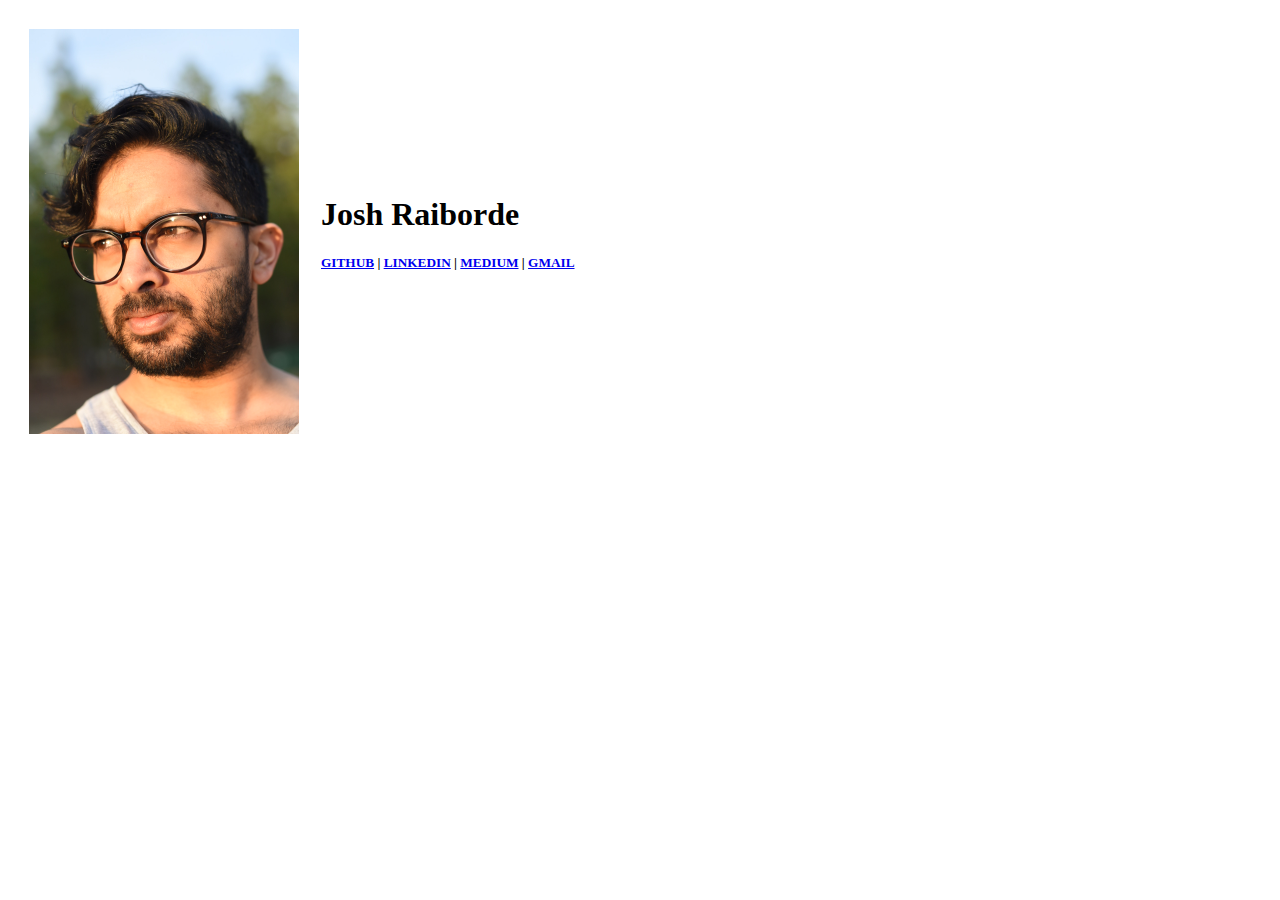
==== contact-me.html @ 32a70856 "created a contact-me page" ====
<!DOCTYPE html>
<html lang="en">
  <head>
    <meta charset="UTF-8" />
    <meta http-equiv="X-UA-Compatible" content="IE=edge" />
    <meta name="viewport" content="width=device-width, initial-scale=1.0" />
    <title>Contact Me</title>
  </head>
  <body>
    <table cellspacing="20">
        <tr>
          <td><img
            src="images/Josh Raiborde Profile Photo.jpg"
            alt="Josh Raiborde Profile Photo"
            width="270"
            height="auto"
            >
          </td>
          <td>
            <h1>Josh Raiborde</h1>
      <h5>
        <strong><a href="https://github.com/joshraiborde">GITHUB</a></strong> |
        <strong><a href="https://www.linkedin.com/in/joshraiborde/">LINKEDIN</a></strong> |
        <strong><a href="https://www.linkedin.com/in/joshraiborde/">MEDIUM</a></strong> |
        <strong><a href="mailto:joshraiborde@gmail.com">GMAIL</a></strong>
      </h5>
          </td>
        </tr>
      </table>
  </body>
</html>
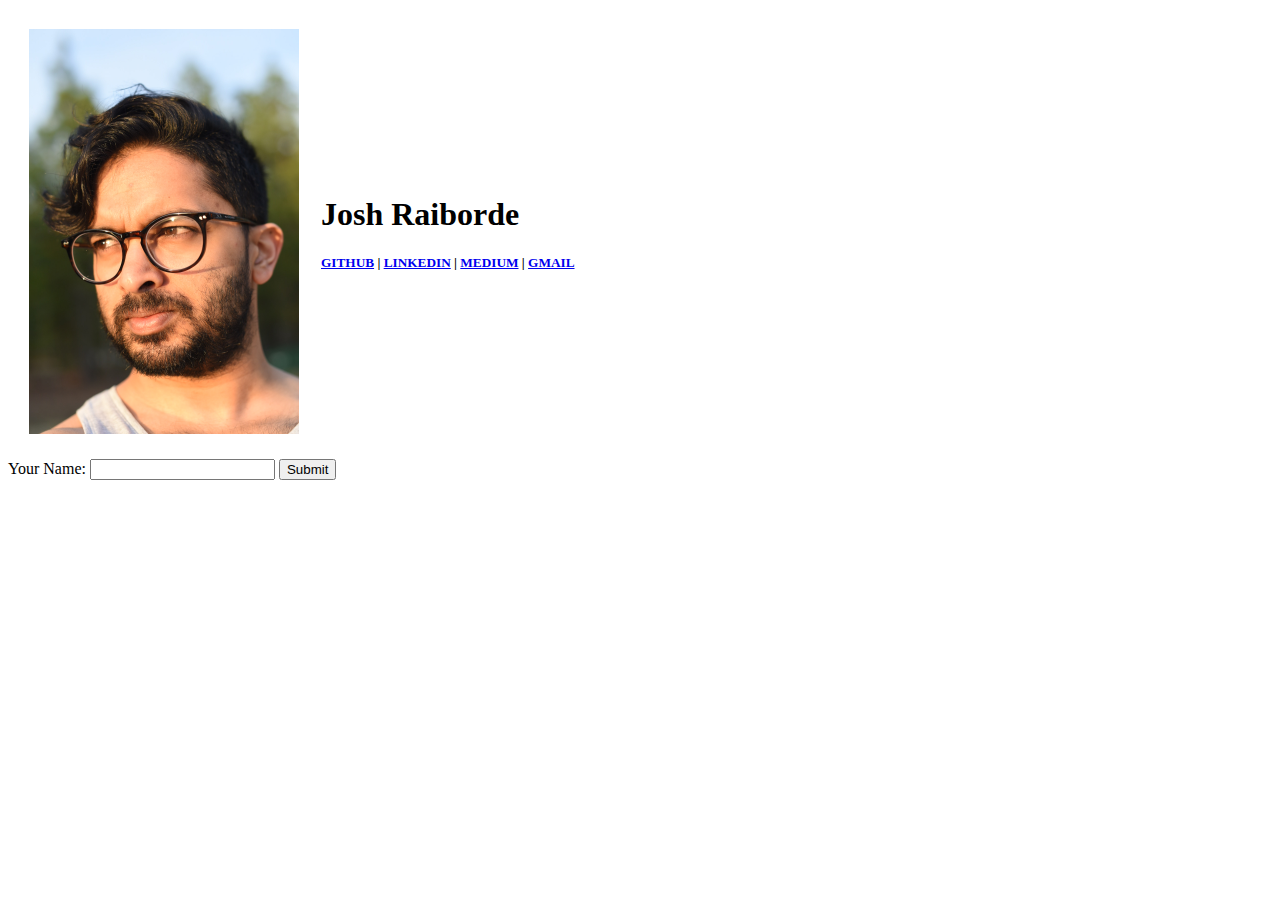
==== commit 3172a207: "added a form with input and submit" ====
--- a/contact-me.html
+++ b/contact-me.html
@@ -27,5 +27,10 @@
           </td>
         </tr>
       </table>
+      <form class="" action="index.html" method="post">
+          <label for="">Your Name:</label>
+          <input type="text" name="value">
+          <input type="submit" name="">
+      </form>
   </body>
 </html>
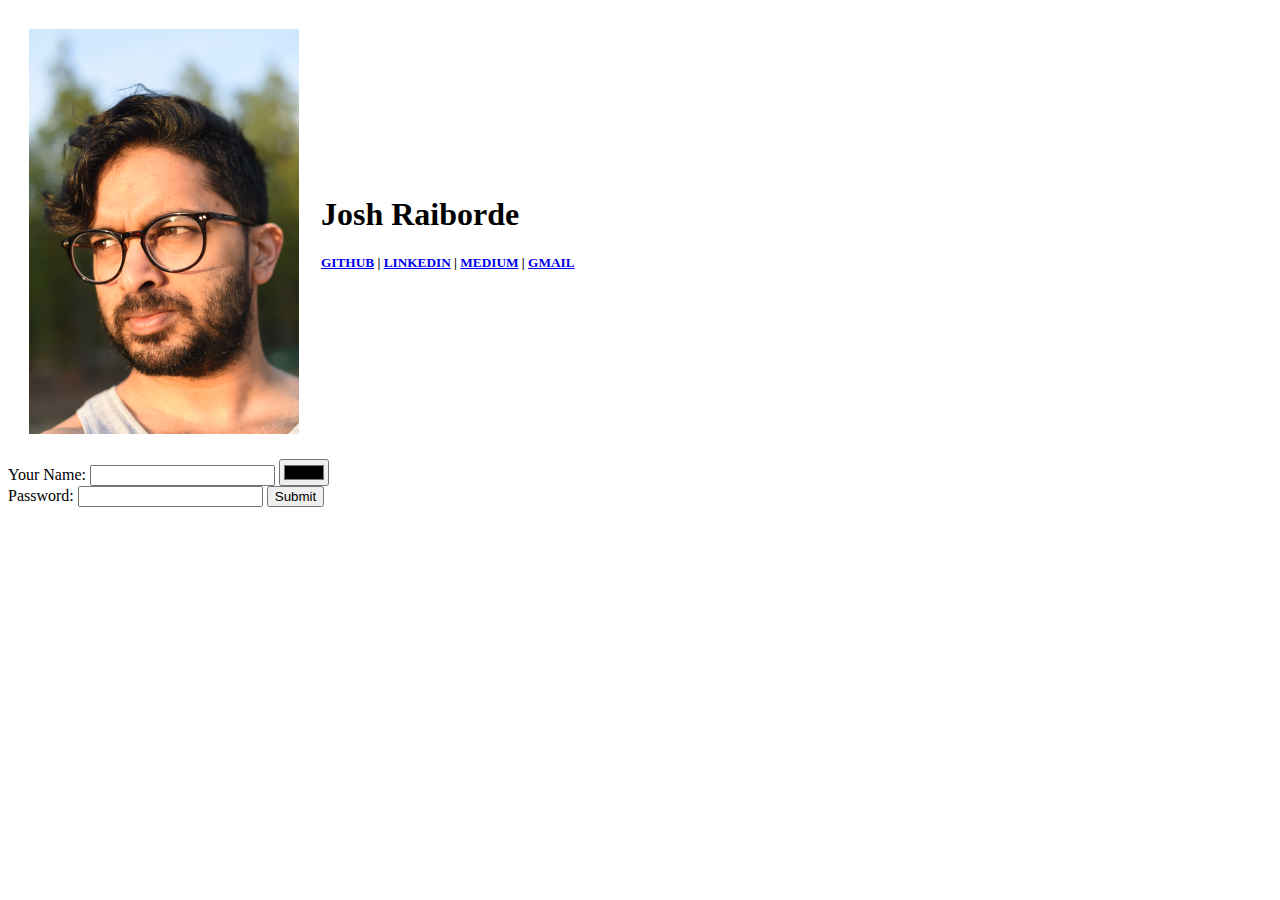
==== commit 168fe652: "dont remember the changes i made" ====
--- a/contact-me.html
+++ b/contact-me.html
@@ -30,6 +30,9 @@
       <form class="" action="index.html" method="post">
           <label for="">Your Name:</label>
           <input type="text" name="value">
+          <input type="color" name="value"> <br>
+          <label for="">Password:</label>
+          <input type="password" name="value">
           <input type="submit" name="">
       </form>
   </body>
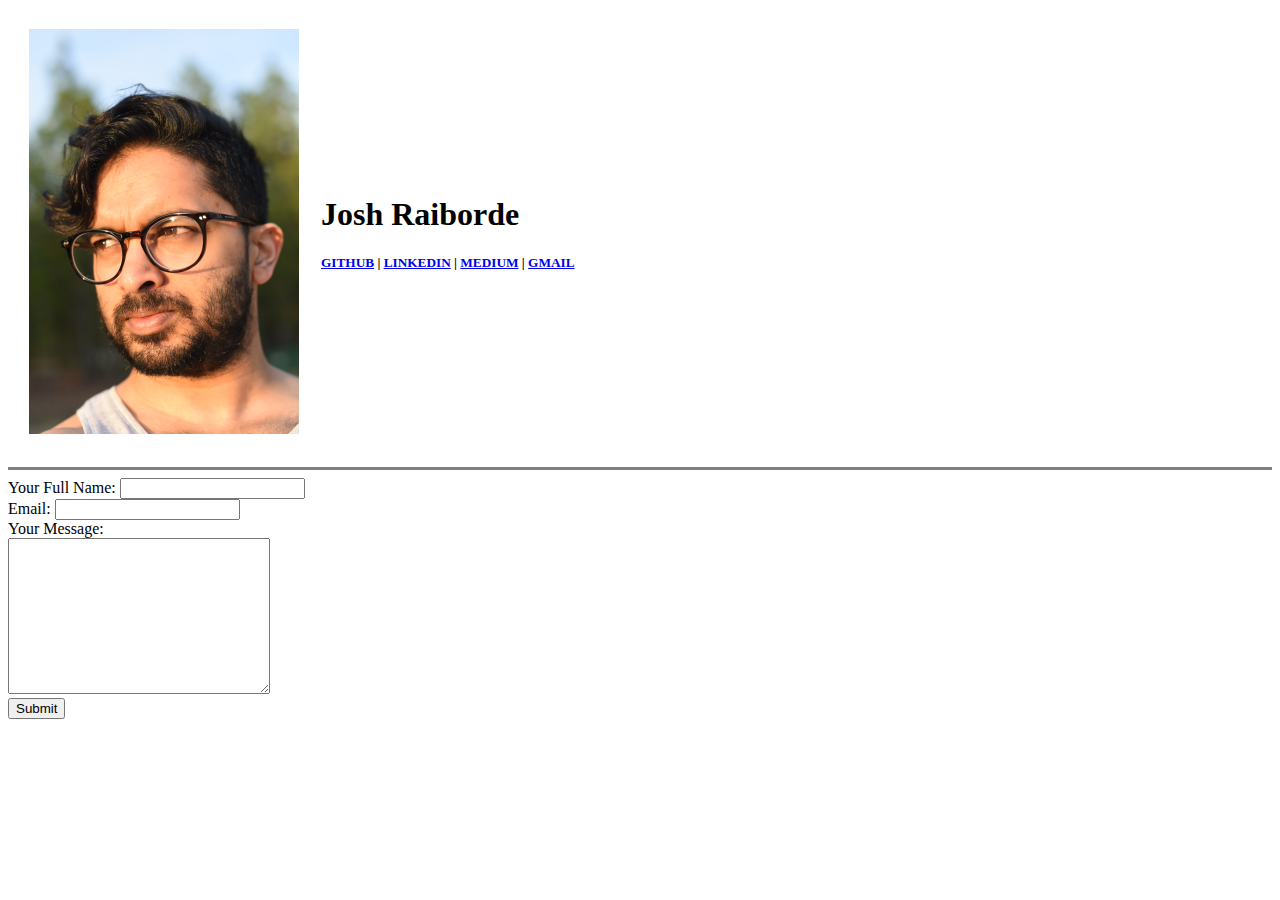
==== commit a1826db9: "added enctype, label and input for name, email and message" ====
--- a/contact-me.html
+++ b/contact-me.html
@@ -27,13 +27,15 @@
           </td>
         </tr>
       </table>
-      <form class="" action="index.html" method="post">
-          <label for="">Your Name:</label>
-          <input type="text" name="value">
-          <input type="color" name="value"> <br>
-          <label for="">Password:</label>
-          <input type="password" name="value">
-          <input type="submit" name="">
+      <hr size="3" noshade=""> 
+      <form  action="mailto:joshraiborde@gmail.com" method="post" enctype="text/plain" >
+          <label for="">Your Full Name:</label>
+          <input type="text" name="yourName">
+          <br><label for="">Email:</label>
+          <input type="email" name="yourEmail">
+          <br><label for="">Your Message:</label>
+          <br><textarea name="yourMessage" id="" cols="30" rows="10"></textarea>
+          <br><input type="submit" name="">
       </form>
   </body>
 </html>
